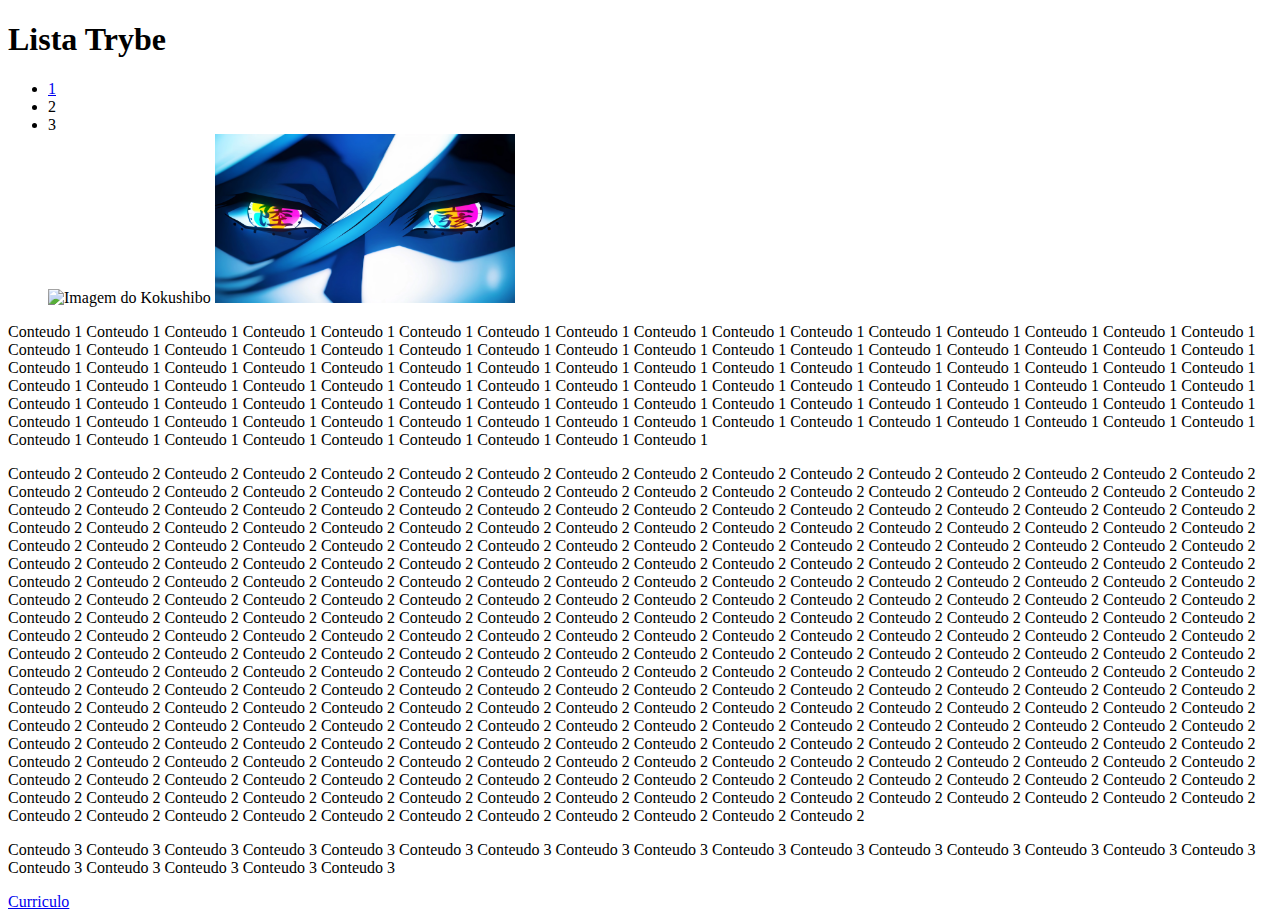
==== fundamentos/bloco-3-html-css/dia-1-estruturas-de-pagina/index.html @ 56c7d148 "primeiras tags e links internos/externos" ====
<!DOCTYPE html>
<html lang="pt-br">
  <head>
    <meta charset="UTF-8">
    <title>Lista de estudos Trybe</title>
  </head>
  <body>
    <h1>Lista Trybe</h1>
    <ul>
        <li><a href="#css">1</a></li>
        <li>2</li>
        <li>3</li>
        <img src="https://img.elo7.com.br/product/zoom/3800663/3-quadros-mdf-kokushibo-lua-superior-demon-slayer-anime-decoracao-de-ambientes.jpg" alt="Imagem do Kokushibo" width="300px">
        <img src="wpp.png" alt="Imagem do Douma" width="300px">
    </ul>
    <p>Conteudo 1 Conteudo 1 Conteudo 1 Conteudo 1 Conteudo 1 Conteudo 1 Conteudo 1 Conteudo 1 Conteudo 1 Conteudo 1 Conteudo 1 Conteudo 1 Conteudo 1 Conteudo 1 Conteudo 1 Conteudo 1 Conteudo 1 Conteudo 1 Conteudo 1 Conteudo 1 Conteudo 1 Conteudo 1 Conteudo 1 Conteudo 1 Conteudo 1 Conteudo 1 Conteudo 1 Conteudo 1 Conteudo 1 Conteudo 1 Conteudo 1 Conteudo 1 Conteudo 1 Conteudo 1 Conteudo 1 Conteudo 1 Conteudo 1 Conteudo 1 Conteudo 1 Conteudo 1 Conteudo 1 Conteudo 1 Conteudo 1 Conteudo 1 Conteudo 1 Conteudo 1 Conteudo 1 Conteudo 1 Conteudo 1 Conteudo 1 Conteudo 1 Conteudo 1 Conteudo 1 Conteudo 1 Conteudo 1 Conteudo 1 Conteudo 1 Conteudo 1 Conteudo 1 Conteudo 1 Conteudo 1 Conteudo 1 Conteudo 1 Conteudo 1 Conteudo 1 Conteudo 1 Conteudo 1 Conteudo 1 Conteudo 1 Conteudo 1 Conteudo 1 Conteudo 1 Conteudo 1 Conteudo 1 Conteudo 1 Conteudo 1 Conteudo 1 Conteudo 1 Conteudo 1 Conteudo 1 Conteudo 1 Conteudo 1 Conteudo 1 Conteudo 1 Conteudo 1 Conteudo 1 Conteudo 1 Conteudo 1 Conteudo 1 Conteudo 1 Conteudo 1 Conteudo 1 Conteudo 1 Conteudo 1 Conteudo 1 Conteudo 1 Conteudo 1 Conteudo 1 Conteudo 1 Conteudo 1 Conteudo 1 Conteudo 1 Conteudo 1 Conteudo 1 Conteudo 1 </p>
    <p>Conteudo 2 Conteudo 2 Conteudo 2 Conteudo 2 Conteudo 2 Conteudo 2 Conteudo 2 Conteudo 2 Conteudo 2 Conteudo 2 Conteudo 2 Conteudo 2 Conteudo 2 Conteudo 2 Conteudo 2 Conteudo 2 Conteudo 2 Conteudo 2 Conteudo 2 Conteudo 2 Conteudo 2 Conteudo 2 Conteudo 2 Conteudo 2 Conteudo 2 Conteudo 2 Conteudo 2 Conteudo 2 Conteudo 2 Conteudo 2 Conteudo 2 Conteudo 2 Conteudo 2 Conteudo 2 Conteudo 2 Conteudo 2 Conteudo 2 Conteudo 2 Conteudo 2 Conteudo 2 Conteudo 2 Conteudo 2 Conteudo 2 Conteudo 2 Conteudo 2 Conteudo 2 Conteudo 2 Conteudo 2 Conteudo 2 Conteudo 2 Conteudo 2 Conteudo 2 Conteudo 2 Conteudo 2 Conteudo 2 Conteudo 2 Conteudo 2 Conteudo 2 Conteudo 2 Conteudo 2 Conteudo 2 Conteudo 2 Conteudo 2 Conteudo 2 Conteudo 2 Conteudo 2 Conteudo 2 Conteudo 2 Conteudo 2 Conteudo 2 Conteudo 2 Conteudo 2 Conteudo 2 Conteudo 2 Conteudo 2 Conteudo 2 Conteudo 2 Conteudo 2 Conteudo 2 Conteudo 2 Conteudo 2 Conteudo 2 Conteudo 2 Conteudo 2 Conteudo 2 Conteudo 2 Conteudo 2 Conteudo 2 Conteudo 2 Conteudo 2 Conteudo 2 Conteudo 2 Conteudo 2 Conteudo 2 Conteudo 2 Conteudo 2 Conteudo 2 Conteudo 2 Conteudo 2 Conteudo 2 Conteudo 2 Conteudo 2 Conteudo 2 Conteudo 2 Conteudo 2 Conteudo 2 Conteudo 2 Conteudo 2 Conteudo 2 Conteudo 2 Conteudo 2 Conteudo 2 Conteudo 2 Conteudo 2 Conteudo 2 Conteudo 2 Conteudo 2 Conteudo 2 Conteudo 2 Conteudo 2 Conteudo 2 Conteudo 2 Conteudo 2 Conteudo 2 Conteudo 2 Conteudo 2 Conteudo 2 Conteudo 2 Conteudo 2 Conteudo 2 Conteudo 2 Conteudo 2 Conteudo 2 Conteudo 2 Conteudo 2 Conteudo 2 Conteudo 2 Conteudo 2 Conteudo 2 Conteudo 2 Conteudo 2 Conteudo 2 Conteudo 2 Conteudo 2 Conteudo 2 Conteudo 2 Conteudo 2 Conteudo 2 Conteudo 2 Conteudo 2 Conteudo 2 Conteudo 2 Conteudo 2 Conteudo 2 Conteudo 2 Conteudo 2 Conteudo 2 Conteudo 2 Conteudo 2 Conteudo 2 Conteudo 2 Conteudo 2 Conteudo 2 Conteudo 2 Conteudo 2 Conteudo 2 Conteudo 2 Conteudo 2 Conteudo 2 Conteudo 2 Conteudo 2 Conteudo 2 Conteudo 2 Conteudo 2 Conteudo 2 Conteudo 2 Conteudo 2 Conteudo 2 Conteudo 2 Conteudo 2 Conteudo 2 Conteudo 2 Conteudo 2 Conteudo 2 Conteudo 2 Conteudo 2 Conteudo 2 Conteudo 2 Conteudo 2 Conteudo 2 Conteudo 2 Conteudo 2 Conteudo 2 Conteudo 2 Conteudo 2 Conteudo 2 Conteudo 2 Conteudo 2 Conteudo 2 Conteudo 2 Conteudo 2 Conteudo 2 Conteudo 2 Conteudo 2 Conteudo 2 Conteudo 2 Conteudo 2 Conteudo 2 Conteudo 2 Conteudo 2 Conteudo 2 Conteudo 2 Conteudo 2 Conteudo 2 Conteudo 2 Conteudo 2 Conteudo 2 Conteudo 2 Conteudo 2 Conteudo 2 Conteudo 2 Conteudo 2 Conteudo 2 Conteudo 2 Conteudo 2 Conteudo 2 Conteudo 2 Conteudo 2 Conteudo 2 Conteudo 2 Conteudo 2 Conteudo 2 Conteudo 2 Conteudo 2 Conteudo 2 Conteudo 2 Conteudo 2 Conteudo 2 Conteudo 2 Conteudo 2 Conteudo 2 Conteudo 2 Conteudo 2 Conteudo 2 Conteudo 2 Conteudo 2 Conteudo 2 Conteudo 2 Conteudo 2 Conteudo 2 Conteudo 2 Conteudo 2 Conteudo 2 Conteudo 2 Conteudo 2 Conteudo 2 Conteudo 2 Conteudo 2 Conteudo 2 Conteudo 2 Conteudo 2 Conteudo 2 Conteudo 2 Conteudo 2 Conteudo 2 Conteudo 2 Conteudo 2 Conteudo 2 Conteudo 2 Conteudo 2 Conteudo 2 Conteudo 2 Conteudo 2 Conteudo 2 Conteudo 2 Conteudo 2 Conteudo 2 Conteudo 2 Conteudo 2 Conteudo 2 Conteudo 2 Conteudo 2 Conteudo 2 Conteudo 2 Conteudo 2 Conteudo 2 Conteudo 2 Conteudo 2 Conteudo 2 Conteudo 2 Conteudo 2 Conteudo 2 Conteudo 2 Conteudo 2 Conteudo 2 Conteudo 2 Conteudo 2 Conteudo 2 Conteudo 2 Conteudo 2 Conteudo 2 Conteudo 2 Conteudo 2 Conteudo 2 Conteudo 2 Conteudo 2 Conteudo 2 Conteudo 2 Conteudo 2 Conteudo 2 Conteudo 2 Conteudo 2 Conteudo 2 Conteudo 2 Conteudo 2 </p>
    <p id="css">Conteudo 3 Conteudo 3 Conteudo 3 Conteudo 3 Conteudo 3 Conteudo 3 Conteudo 3 Conteudo 3 Conteudo 3 Conteudo 3 Conteudo 3 Conteudo 3 Conteudo 3 Conteudo 3 Conteudo 3 Conteudo 3 Conteudo 3 Conteudo 3 Conteudo 3 Conteudo 3 Conteudo 3 </p>

    <a href="http://www.twitch.tv"
    target="_blank">Curriculo</a>
  </body>
</html>
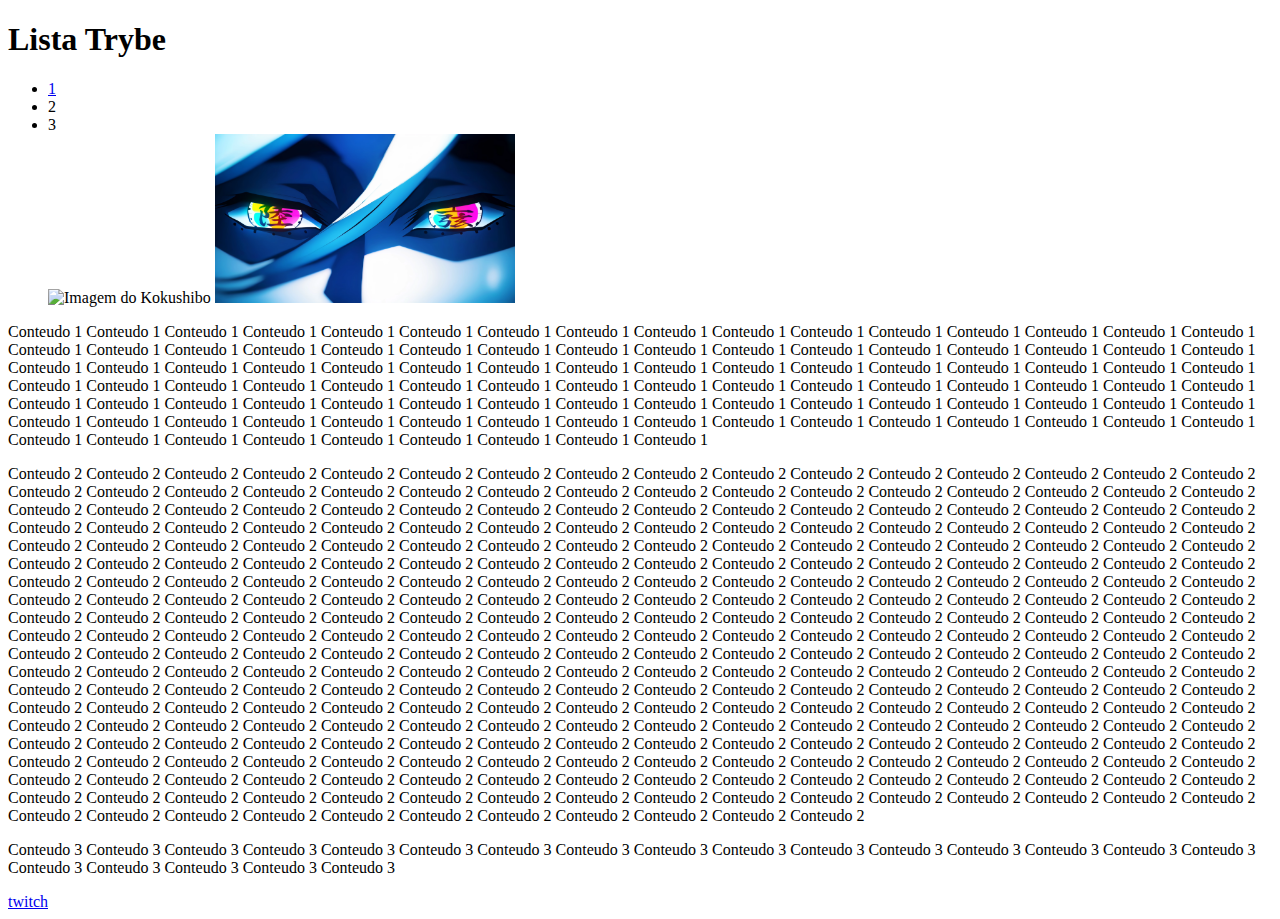
==== commit 4e74e5bd: "atualização 3.1.2" ====
--- a/fundamentos/bloco-3-html-css/dia-1-estruturas-de-pagina/index.html
+++ b/fundamentos/bloco-3-html-css/dia-1-estruturas-de-pagina/index.html
@@ -18,6 +18,6 @@
     <p id="css">Conteudo 3 Conteudo 3 Conteudo 3 Conteudo 3 Conteudo 3 Conteudo 3 Conteudo 3 Conteudo 3 Conteudo 3 Conteudo 3 Conteudo 3 Conteudo 3 Conteudo 3 Conteudo 3 Conteudo 3 Conteudo 3 Conteudo 3 Conteudo 3 Conteudo 3 Conteudo 3 Conteudo 3 </p>
 
     <a href="http://www.twitch.tv"
-    target="_blank">Curriculo</a>
+    target="_blank">twitch</a>
   </body>
 </html>
